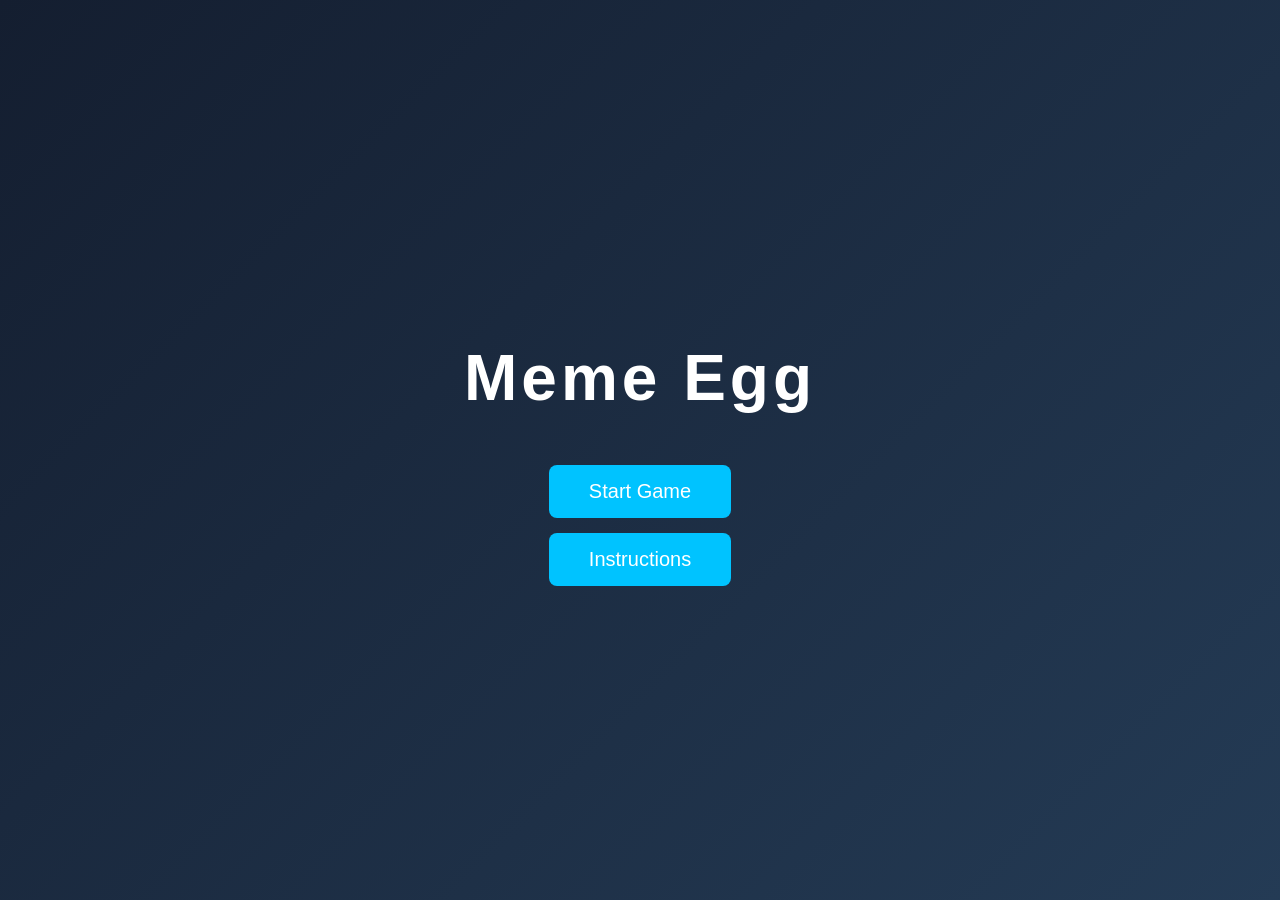
==== index.html @ 3f37930d "fix game layout" ====
<!DOCTYPE html>
<html lang="en">
<head>
<meta charset="UTF-8">
<title>Meme Egg</title>
<link rel="stylesheet" href="style.css">
</head>

<body>

<div class="start-screen">

<h1 class="game-title">Meme Egg</h1>

<div class="menu">
<button id="startBtn">Start Game</button>
<button id="instructionsBtn">Instructions</button>
</div>

</div>

<script src="script.js"></script>

</body>
</html>
---- style.css ----
body{
margin:0;
font-family:Arial, Helvetica, sans-serif;
background:linear-gradient(135deg,#141e30,#243b55);
height:100vh;
display:flex;
justify-content:center;
align-items:center;
color:white;
}

.start-screen{
text-align:center;
}

.game-title{
font-size:64px;
margin-bottom:50px;
letter-spacing:4px;
}

.menu button{
display:block;
margin:15px auto;
padding:15px 40px;
font-size:20px;
border:none;
border-radius:8px;
background:#00c3ff;
color:white;
cursor:pointer;
transition:0.3s;
}

.menu button:hover{
background:#0099cc;
transform:scale(1.1);
}
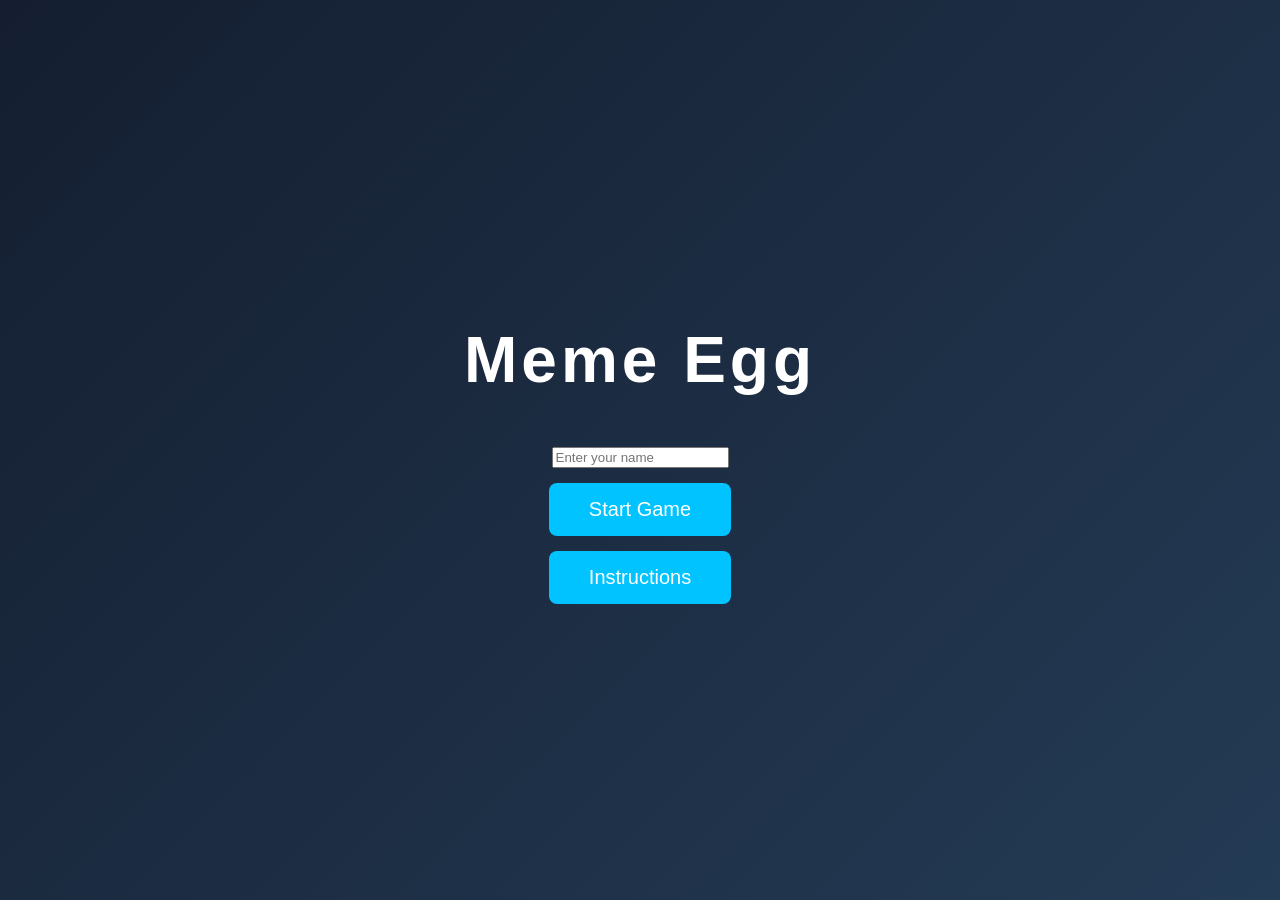
==== commit 899538c8: "in github?" ====
--- a/index.html
+++ b/index.html
@@ -1,25 +1,26 @@
 <!DOCTYPE html>
 <html lang="en">
-<head>
-<meta charset="UTF-8">
-<title>Meme Egg</title>
-<link rel="stylesheet" href="style.css">
-</head>
+    <head>
+        <meta charset="UTF-8">
+        <title>Meme Egg</title>
+        <link rel="stylesheet" href="style.css">
+    </head>
 
-<body>
+    <body>
 
-<div class="start-screen">
+        <div class="start-screen">
+        
+        <h1 class="game-title">Meme Egg</h1>
+        
+        <div class="menu">
+            <input type="text" id="player-name-input" placeholder="Enter your name" maxlength="10">
+            <button id="startBtn">Start Game</button>
+            <button id="instructionsBtn">Instructions</button>
+        </div>
 
-<h1 class="game-title">Meme Egg</h1>
+        </div>
 
-<div class="menu">
-<button id="startBtn">Start Game</button>
-<button id="instructionsBtn">Instructions</button>
-</div>
+        <script src="startMenu.js"></script>
 
-</div>
-
-<script src="script.js"></script>
-
-</body>
+    </body>
 </html>
